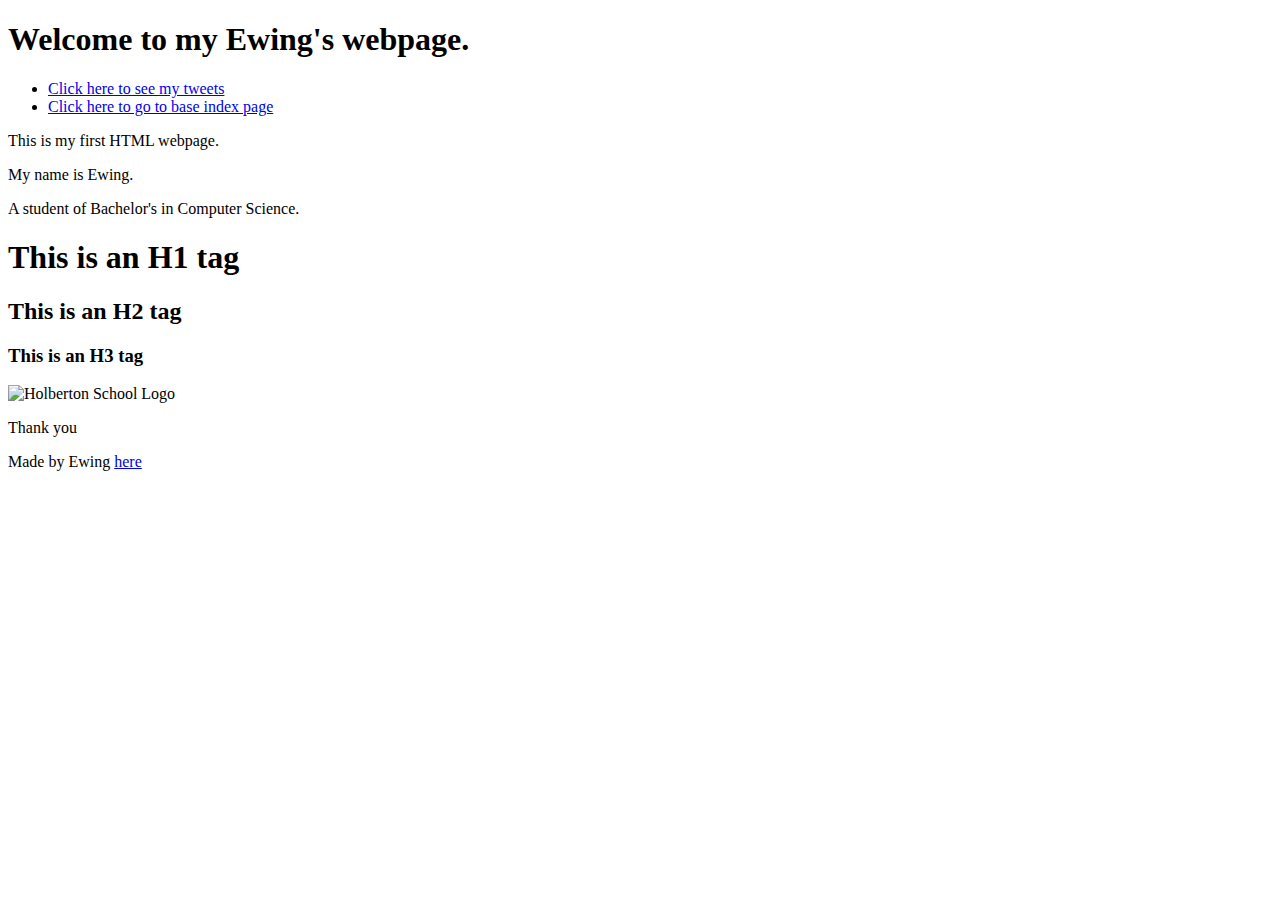
==== css_basic/index.html @ c29d5602 "index" ====
<!DOCTYPE html>
<html lang="en">

<head>
    <meta charset="UTF-8">
    <meta name="viewport" content="width=device-width, initial-scale=1.0">
    <title>Welcome to Ewing's Webpage</title>
</head>

<body>
    <header>
        <h1>Welcome to my Ewing's webpage.</h1>
        <ul>
            <li><a href="file:///C:/Users/HP/Desktop/tweets.html">Click here to see my tweets</a></li>
            <li><a href="file:///C:/Users/HP/Desktop/base_index.html">Click here to go to base index page</a></li>
        </ul>
    </header>

    <main>
        <article>
            <p>This is my first HTML webpage.</p>
            <p>My name is Ewing.</p>
            <p>A student of Bachelor's in Computer Science.</p>
            <h1>This is an H1 tag</h1>
            <h2>This is an H2 tag</h2>
            <h3>This is an H3 tag</h3>
            <img src="https://images.pexels.com/photos/8462116/pexels-photo-8462116.jpeg?auto=compress&cs=tinysrgb&w=1260&h=750&dpr=2" alt="Holberton School Logo" />
        </article><aside>
            <p>Thank you</p>
        </aside>
    </main>

    <footer>
        <p>Made by Ewing <a href="https://www.linkedin.com/in/ewing-singa-saragba-274a382b1/" target="_blank">here</a></p>
    </footer>

</body>
</html>
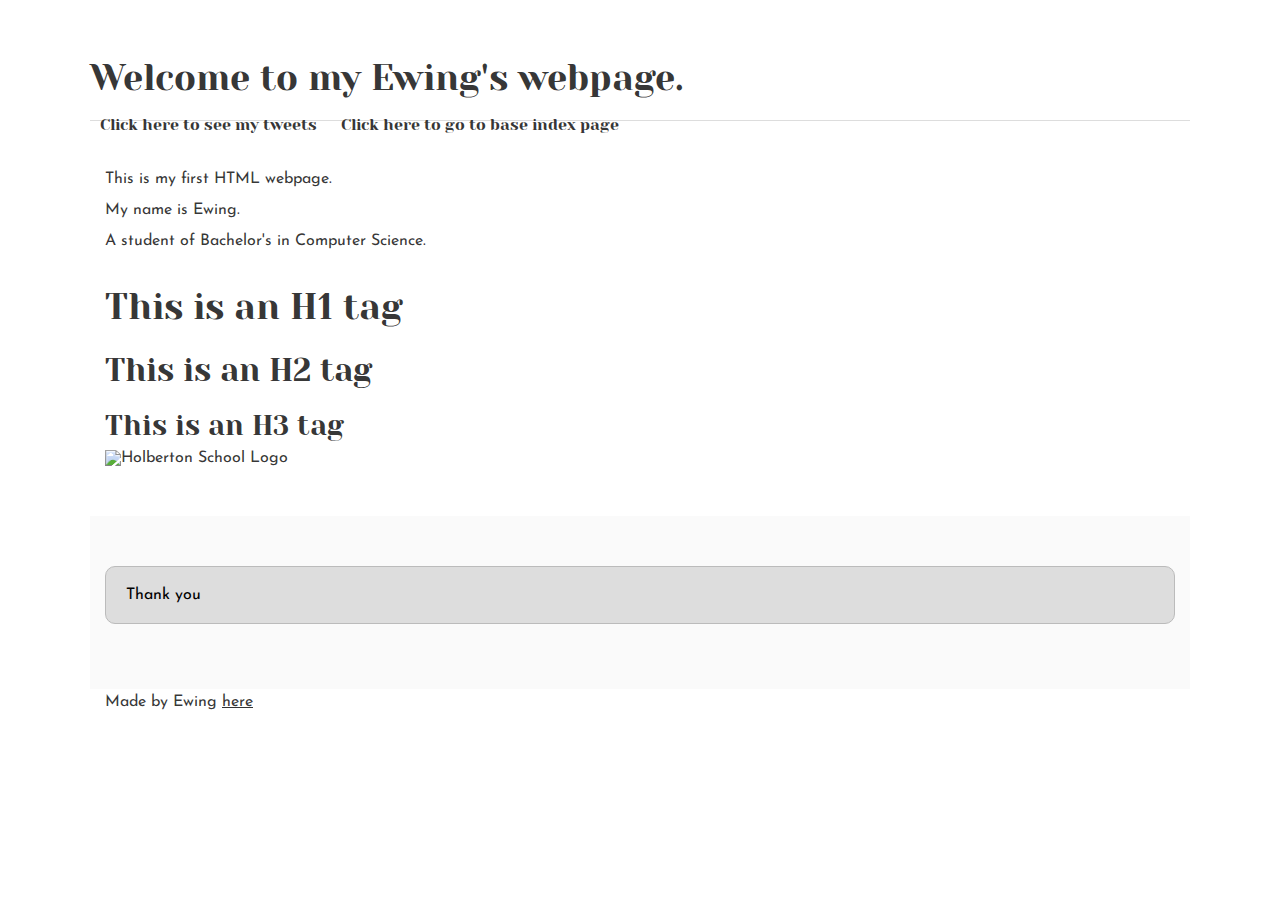
==== commit aaf0cde6: "index" ====
--- a/css_basic/index.html
+++ b/css_basic/index.html
@@ -2,6 +2,8 @@
 <html lang="en">
 
 <head>
+    <link href="base.css" rel="stylesheet">
+    <link href="styles.css" rel="stylesheet">
     <meta charset="UTF-8">
     <meta name="viewport" content="width=device-width, initial-scale=1.0">
     <title>Welcome to Ewing's Webpage</title>
--- a/css_basic/base.css
+++ b/css_basic/base.css
@@ -0,0 +1,183 @@
+/* Importing webfonts */
+@import url(https://fonts.googleapis.com/css?family=Yeseva+One);
+@import url(https://fonts.googleapis.com/css?family=Josefin+Sans:400,700,700italic,400italic);
+
+/* CSS reset rules */
+html, body {
+	height: 100%;
+	min-height: 100%;
+}
+html, body, div, span, applet, object, iframe,
+h1, h2, h3, h4, h5, h6, p, blockquote, pre,
+a, abbr, acronym, address, big, cite, code,
+del, dfn, img, ins, kbd, q, s, samp,
+small, strike, sub, sup, tt, var,
+b, u, i, center,
+dl, dt, dd,
+fieldset, form, label, legend,
+table, caption, tbody, tfoot, thead, tr, th, td,
+article, aside, canvas, details, embed, 
+figure, figcaption, footer, header, hgroup, 
+menu, nav, output, ruby, section, summary,
+time, mark, audio, video {
+	margin: 0;
+	padding: 0;
+	border: 0;
+	font-size: 100%;
+	font: inherit;
+	vertical-align: baseline;
+}
+/* HTML5 display-role reset for older browsers */
+article, aside, details, figcaption, figure, 
+footer, header, hgroup, menu, nav, section {
+	display: block;
+}
+body {
+	line-height: 1;
+}
+blockquote, q {
+	quotes: none;
+}
+blockquote:before, blockquote:after,
+q:before, q:after {
+	content: '';
+	content: none;
+}
+table {
+	border-collapse: collapse;
+	border-spacing: 0;
+}
+
+/* Fonts and colors */
+body {
+	font-family: 'Josefin Sans', serif;
+	color: rgba(0, 0, 0, 0.8);
+}
+h1, h2, h3, h4, h5, h6, header {
+	font-family: 'Yeseva One', sans-serif;
+}
+header {
+	border-bottom: 1px solid rgb(221,221,221);
+	transition: border-bottom-color 1s ease;
+}
+header a {
+	color: rgba(0, 0, 0, 0.8);
+}
+aside {
+	background: #FAFAFA;
+}
+aside p {
+	border: 1px solid #bbb;
+	background: #ddd;
+	color: black;
+}
+footer a {
+	color: rgba(0, 0, 0, 0.8);
+}
+a {
+	color: #F80002;
+}
+
+/* Positioning and margins */
+@media (min-width: 1100px) {
+	body {
+		width: 1100px;
+		margin: 0 auto;
+	}
+}
+
+article {
+	padding: 50px 15px;
+}
+article > *:first-child {
+	margin-top: 0;
+}
+aside {
+	padding: 50px 15px;
+}
+header .right {
+	float: right;
+	margin: 0 10px 15px;
+}
+
+/* Header */
+header {
+	padding: 20px 0;
+	height: 80px;
+}
+header ul {
+	list-style: none;
+	margin: 0;
+	padding: 0;
+}
+header li {
+	display: inline;
+	vertical-align:middle;
+}
+header li:first-child {
+	margin: 0;
+}
+header li a {
+	margin: 0 10px;
+}
+header li.logo {
+	font-size: 36px;
+}
+header a {
+	text-decoration: none;
+}
+
+/* Aside */
+aside p {
+	border-radius: 10px;
+	padding: 20px 20px;
+}
+
+/* Footer */
+footer {
+	padding: 5px 15px;
+	height: 80px;
+}
+
+/* Text styles and margins */
+p {
+	margin-bottom: 15px;
+}
+h1 {
+	font-size: 36px;
+	margin: 40px 0 20px;
+}
+h2 {
+	font-size: 32px;
+	margin: 30px 0 15px;
+}
+h3 {
+	font-size: 28px;
+	margin: 25px 0 10px;
+}
+h4 {
+	font-size: 20px;
+	font-weight: bold;
+	margin: 20px 0 10px;
+}
+h5 {
+	font-size: 18px;
+	font-weight: bold;
+	margin: 15px 0 10px;
+}
+h6 {
+	font-weight: bold;
+	margin: 5px 0;
+}
+
+@media (max-width: 800px) {
+  body.works_on_smartphone {
+  	display: block;
+  }
+  body.works_on_smartphone main {
+  	display: block;
+  }
+  header .right {
+  	float: none;
+  }
+}
--- a/css_basic/styles.css
+++ b/css_basic/styles.css
@@ -0,0 +1 @@
+#
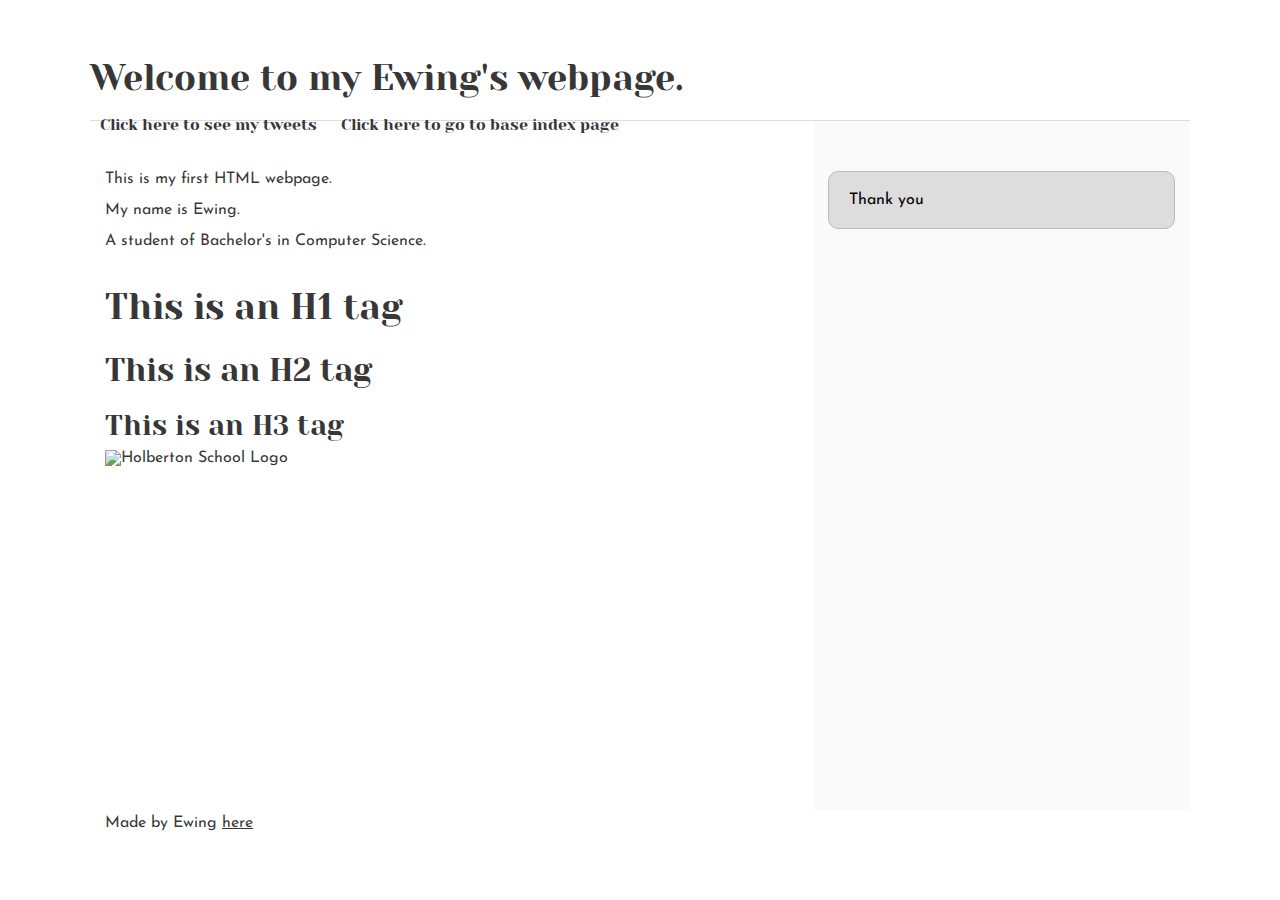
==== commit 1b937dfa: "index" ====
--- a/css_basic/index.html
+++ b/css_basic/index.html
@@ -9,7 +9,7 @@
     <title>Welcome to Ewing's Webpage</title>
 </head>
 
-<body>
+<body class="works_on_smartphone">
     <header>
         <h1>Welcome to my Ewing's webpage.</h1>
         <ul>
--- a/css_basic/styles.css
+++ b/css_basic/styles.css
@@ -1 +1,32 @@
-#
+/* Flexbox layout styles */
+
+/* Make <body> a flex container, align items in a column */
+body {
+    display: flex;
+    flex-direction: column;
+    height: 100vh;
+}
+
+/* Make <main> a flex container, align <article> and <aside> in a row */
+main {
+    display: flex;
+    flex-direction: row;
+    flex: auto;  /* Allow main to grow/shrink to fill available space */
+}
+
+/* Allocate 2/3 of the space to <article> */
+article {
+    flex: 2;
+    overflow-y: auto;  /* Allow vertical scrolling in article */
+}
+
+/* Allocate 1/3 of the space to <aside> */
+aside {
+    flex: 1;
+    overflow-y: auto;  /* Allow vertical scrolling in aside */
+}
+
+/* Ensure <header> and <footer> take their natural height */
+header, footer {
+    flex-shrink: 0;  /* Prevent header and footer from shrinking */
+}
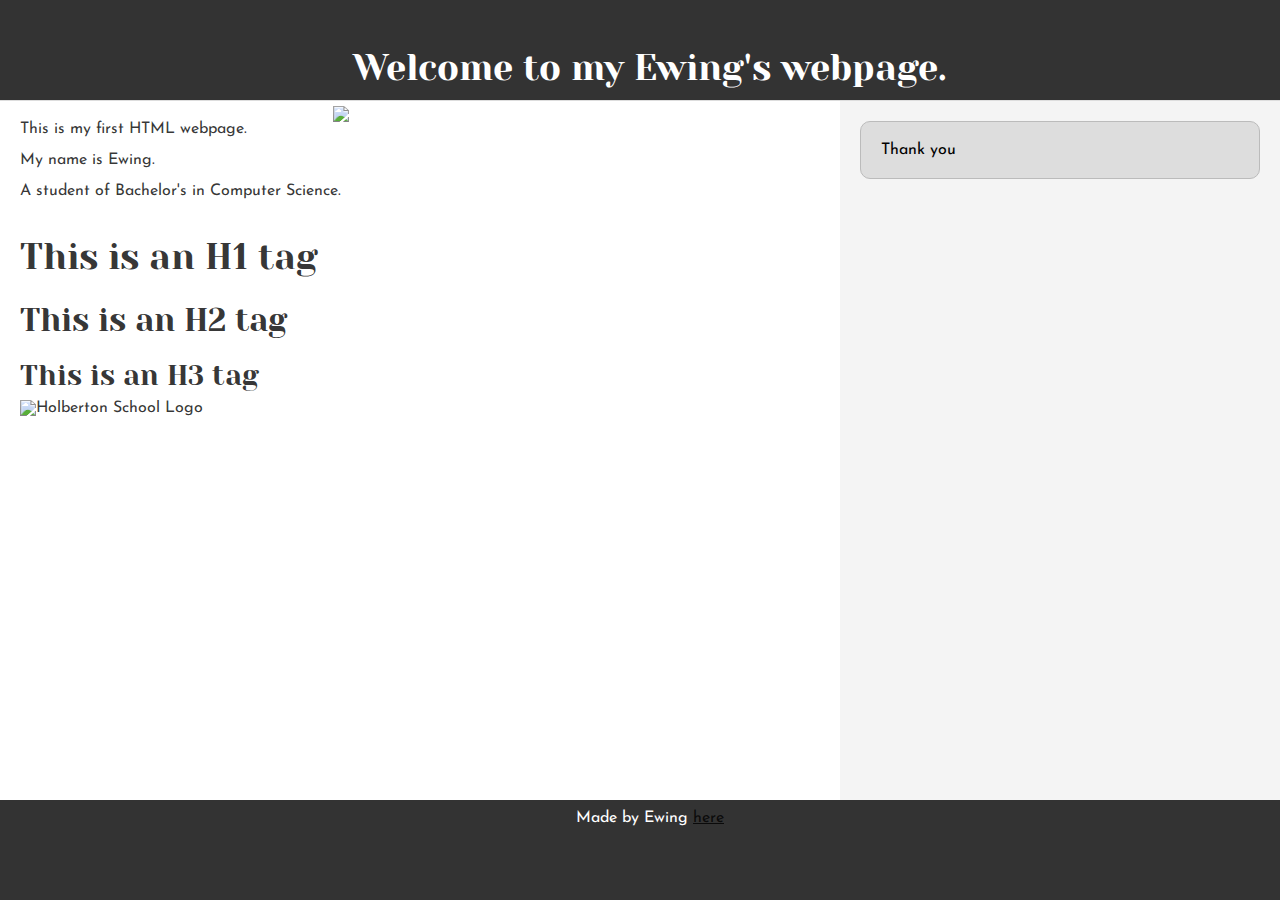
==== commit 83791f94: "index" ====
--- a/css_basic/index.html
+++ b/css_basic/index.html
@@ -13,6 +13,8 @@
     <header>
         <h1>Welcome to my Ewing's webpage.</h1>
         <ul>
+            <li class="logo"></li>
+                <img src="https://img.freepik.com/free-vector/bird-colorful-gradient-design-vector_343694-2506.jpg?size=338&ext=jpg&ga=GA1.1.2008272138.1726099200&semt=ais_hybrid" alt="Logo" class="logo-img">
             <li><a href="file:///C:/Users/HP/Desktop/tweets.html">Click here to see my tweets</a></li>
             <li><a href="file:///C:/Users/HP/Desktop/base_index.html">Click here to go to base index page</a></li>
         </ul>
--- a/css_basic/styles.css
+++ b/css_basic/styles.css
@@ -1,32 +1,73 @@
-/* Flexbox layout styles */
-
-/* Make <body> a flex container, align items in a column */
 body {
     display: flex;
     flex-direction: column;
     height: 100vh;
+    margin: 0;
+    width: 100%;
 }
 
-/* Make <main> a flex container, align <article> and <aside> in a row */
 main {
     display: flex;
     flex-direction: row;
-    flex: auto;  /* Allow main to grow/shrink to fill available space */
+    flex: auto;
 }
 
-/* Allocate 2/3 of the space to <article> */
 article {
     flex: 2;
-    overflow-y: auto;  /* Allow vertical scrolling in article */
+    padding: 20px;
+    overflow-y: auto;
 }
 
-/* Allocate 1/3 of the space to <aside> */
 aside {
     flex: 1;
-    overflow-y: auto;  /* Allow vertical scrolling in aside */
+    padding: 20px;
+    overflow-y: auto;
+    background-color: #f4f4f4;
 }
 
-/* Ensure <header> and <footer> take their natural height */
-header, footer {
-    flex-shrink: 0;  /* Prevent header and footer from shrinking */
+header {
+    width: 100%;
+    padding: 10px;
+    background-color: #333;
+    color: white;
+    text-align: center;
 }
+
+header ul {
+    list-style: none;
+    padding: 0;
+}
+
+header ul li {
+    display: inline-block;
+    margin: 0 10px;
+}
+
+header ul li a {
+    color: white;
+    text-decoration: none;
+}
+
+footer {
+    background-color: #333;
+    color: white;
+    padding: 10px;
+    text-align: center;
+    width: 100%;
+}
+
+@media (max-width: 800px) {
+    body.works_on_smartphone {
+        flex-direction: column;
+    }
+
+    main {
+        flex-direction: column;
+    }
+
+    article, aside {
+        flex: 1;
+        padding: 10px;
+        overflow-y: auto;
+    }
+}
